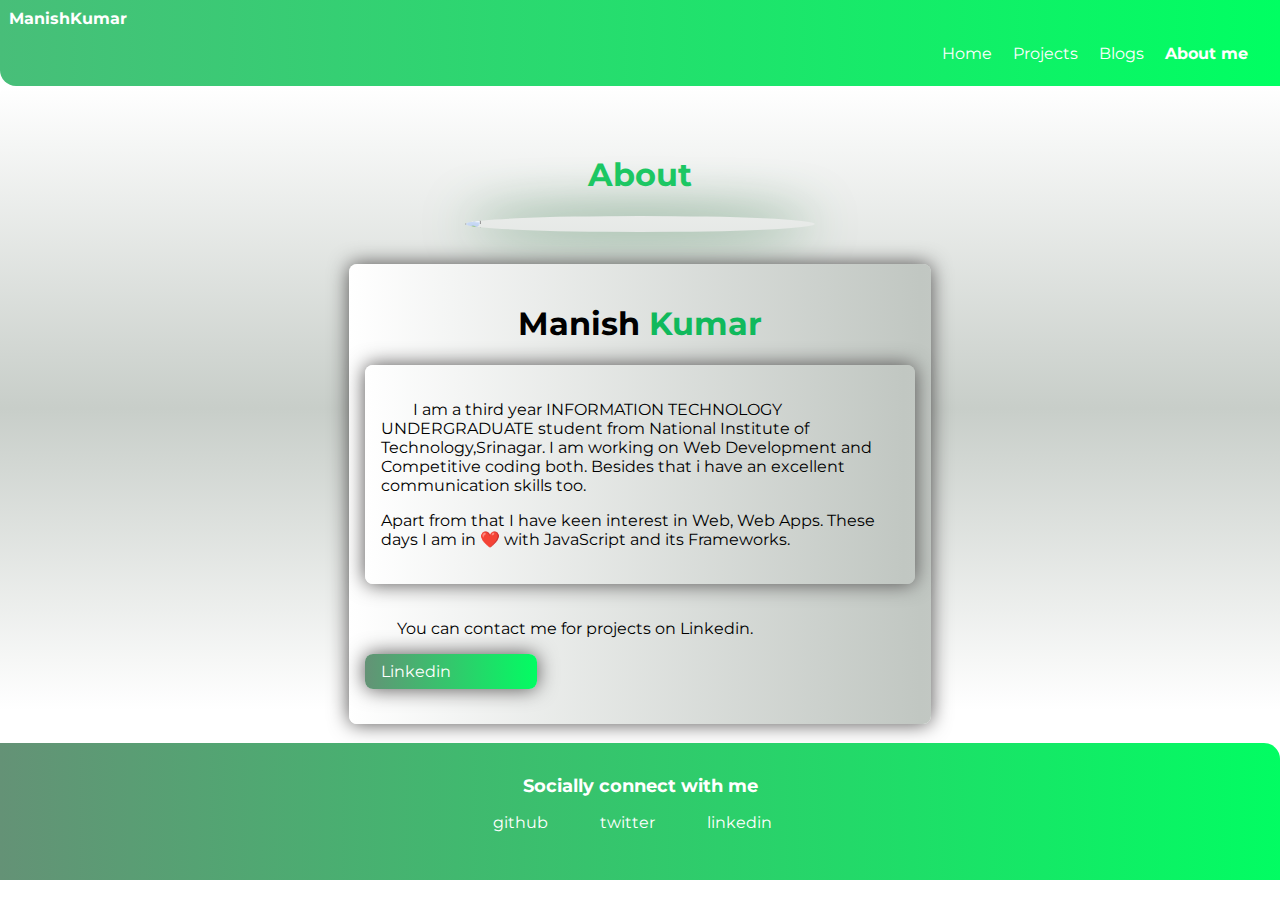
==== about.html @ fd7a0f38 "Merge branch 'main' of https://github.com/manishk-99/neog.camp-lesson-3-live into main" ====
<!DOCTYPE html>
<html lang="en">
<head>
    <meta charset="UTF-8">
    <meta name="viewport" content="width=device-width, initial-scale=1.0">
    <title>about | Manish Kumar</title>
    <link href="/styles.css" rel="stylesheet" />
</head>
<body>
    <nav class="navigation container">
        <div class="nav-brand">
            <a class="link" href="https://manishkumarwebsite.netlify.app/">ManishKumar</a>
        </div>
        <ul class="list-non-bullet nav-pills">
            <li class="list-item-inline">
                <a class="link" href="/">Home</a>
            </li>
            <li class="list-item-inline">
                <a class="link" href="/projects.html">Projects</a>
            </li>
            <li class="list-item-inline">
                <a class="link " href="/blogs.html">Blogs</a>
            </li>
            <li class="list-item-inline">
                <a class="link link-active" href="/about.html">About me</a>
            </li>
        </ul>
    </nav>
    <div class="clr-section">
        <header class="hero">
            <h1 class="hero-heading"><span class="heading-inverted">About</span></h1>
            <img class="hero-myimg" src="/images/MyImage.jpeg" />
        </header>
    
        <div class=" section AboutIntro">
            <br />
            <h1 class="AboutHead">Manish <span style="color: #10b95c">Kumar</span></h1>
            <div class="section">
                <br/>
                <p><img src="https://upload.wikimedia.org/wikipedia/commons/thumb/7/71/Arrow_east.svg/1280px-Arrow_east.svg.png" alt="" class="arrow">  I am a third year INFORMATION TECHNOLOGY UNDERGRADUATE student from National Institute of Technology,Srinagar. I am working on Web Development and Competitive coding both. Besides that i have an excellent communication skills too. </p>
            <p>Apart from that I have keen interest in Web, Web Apps. These days I am in ❤️ with JavaScript and its Frameworks.</p>
            <br/>
            </div>
            <br>
            <p><img src="https://upload.wikimedia.org/wikipedia/commons/thumb/7/71/Arrow_east.svg/1280px-Arrow_east.svg.png" alt="" class="arrow">  You can contact me for projects on Linkedin.</p>
            <a class="link link-primary" href="https://www.linkedin.com/in/manish-kumar18">Linkedin </a>
            <br/>
        </div>
        <br />
    </div>
    
    <footer class="footer">
        <div class="footer-header">
            Socially connect with me</div>
        <ul class="social-links list-non-bullet">
            <li class="list-item-inline">
                <a class="link" href="https://github.com/manishk-99">github</a>
            </li>
            <li class="list-item-inline">
                <a class="link" href="https://twitter.com/Beingmanishh">twitter</a>
            </li>
            <li class="list-item-inline">
                <a class="link" href="https://www.linkedin.com/in/manish-kumar18">linkedin</a>
            </li>
        </ul>
    </footer>
</body>
</html>
---- styles.css ----
@import url('https://fonts.googleapis.com/css2?family=Montserrat:wght@400;700&display=swap');

:root {
    --primary-color: #1cc763;
    --off-white: #d7dae0;
    --dark-gray: #6B7280;
}

body {
    font-family: 'Montserrat', sans-serif;
    margin: 0px;
}
.arrow {
    height: 15px;
    width: 28px;
}

hr {
    margin: 2rem 0rem;
}

.clr-section {
    background: linear-gradient(to right, #ffffff 0%, #9da3a0 51%, #ffffff 100%);
    background: linear-gradient(to top, #ffffff 5%, #c8cec9 51%, #ffffff 100%);
    border-radius: 0.5rem;
}


/** container **/

.container {
    padding-left: 1rem;
    padding-right: 1rem;
}

.container-center {
    max-width: 600px;
    margin: auto;
}

/** links **/

.link {
    text-decoration: none;
    padding: 0.5rem 1rem;
    
}

.link-primary {
    background: linear-gradient(to right, #649276 0%, #00ff62 51%, #2fd859 100%);
    border-radius: 0.5rem;
    box-shadow: 0 0 20px rgb(83, 81, 81);
    color: white;
    display: block;
    max-width: 140px;
    margin: 1rem 1rem 1rem 0rem;
    transition: 1s;
  background-size: 200% auto;
}
.link-primary:hover {
    background: linear-gradient(to left, #48be79 0%, #00ff62 100%, #2fd859 40%);
    background-position: right center;
}


.link-secondary {
    color: linear-gradient(to right, #649276 0%, #00ff62 51%, #2fd859 100%);
    color: black;
    background: linear-gradient(to left, #ebe3e3 0%, #dee6df 51%, #ffffff 100%);
    border-radius: 0.5rem;
    box-shadow: 0 0 20px rgb(83, 81, 81);
    border: 1px solid var(--primary-color);
    display: block;
    max-width: 140px;
    margin: 1rem 1rem 1rem 0rem;
    transition: 1s;
  background-size: 200% auto;
}
.link-secondary:hover {
    background: linear-gradient(to right, #ebe3e3 0%, #dae0db 51%, #ffffff 100%);
    background-position: right center;
}

/** look into BEM naming convention for CSS **/

/** lists **/
.list-non-bullet {
    list-style: none;
    padding-left: 1rem;
    padding-right: 1rem;
}

.list-item-inline {
    display: inline;
    padding: 0rem 0.5rem;
}

/** navigation **/
.navigation {
    background: linear-gradient(to right, #649276 0%, #00ff62 51%, #2fd859 100%);
    
    color: white;
    padding: 0.5rem;
    border-bottom-left-radius: 1rem;
    transition: 1s;
  background-size: 200% auto;
}
.navigation:hover {
    background: linear-gradient(to right, #48be79 0%, #00ff62 100%, #2fd859 40%);
    background-position: right center;
}

.navigation .nav-brand {
    font-weight: bold;
}


.navigation .nav-pills {
    text-align: right;
}

.navigation .link {
    color: white;
    padding: 0.5px
}

.navigation .link-active {
    font-weight: bold;
}

/**  header **/

.hero {
    padding: 2rem;
    padding-top: 2rem;
}

.hero .hero-img {
    max-width: 350px;
    display: block;
    margin: auto;
}
.hero .hero-myimg {
    max-width: 350px;
    display: block;
    margin: auto;
    border-radius: 50%;
    box-shadow: 0 0 50px rgb(46, 116, 67);
}

.hero .hero-heading {
    padding-top: 1rem;
    color: var(--dark-gray);
    text-align: center;
}

.hero .hero-heading .heading-inverted {
    color: var(--primary-color);
}

/** section **/

.section {
    background: linear-gradient(to left, #ebe3e3 0%, #c1c7c2 51%, #ffffff 100%);
    padding-left: 1rem;
    padding-right: 1rem;
    max-width: 550px;
    margin: auto;
    border-radius: 0.5rem;
    box-shadow: 0 0 20px rgb(83, 81, 81);
    transition: 1s;
  background-size: 200% auto;
}
.section:hover {
    background: linear-gradient(to right, #ebe3e3 0%, #c1c7c2 51%, #ffffff 100%);
    background-position: right center;
}

.section h1 {
    text-align: center;
}

.ow {
    background: linear-gradient(to left, #ada8a8 0%, #cad1cc 51%, #6d746f 100%);
    max-width: 550px;
    margin: auto;
    padding-left: 1rem;
    padding-right: 1rem;
    border-radius: 0.5rem;
    box-shadow: 0 0 20px rgb(83, 81, 81);
    transition: 1s;
  background-size: 200% auto;
}
.ow:hover {
    background: linear-gradient(to right, #ada8a8 0%, #cad1cc 51%, #6d746f 100%);
    /* transition: 1s; */
    background-position: right center;
}

/** footers **/
.footer {
    background: linear-gradient(to right, #649276 0%, #00ff62 51%, #2fd859 100%);
    padding: 2rem 1rem; 
    text-align: center;
    color: white;
    border-top-right-radius: 1rem;
    transition: 1s;
  background-size: 200% auto;
}
.footer:hover {
    background: linear-gradient(to right, #48be79 0%, #00ff62 100%, #2fd859 40%);
    background-position: right center;
}

.footer .link {
    color: white;
    text-align: center;
}

.footer .footer-header {
    font-weight: bold;
    font-size: large;
}

.footer ul {
    padding-inline-start: 0px; 
}

/** projects **/
.showcase-list {
    padding: 1rem;
}

.AboutIntro .AboutHead {
    text-align: center;
}

.AboutIntro {
    padding-left: 1rem;
    padding-right: 1rem;
    max-width: 550px;
    margin: auto;
}
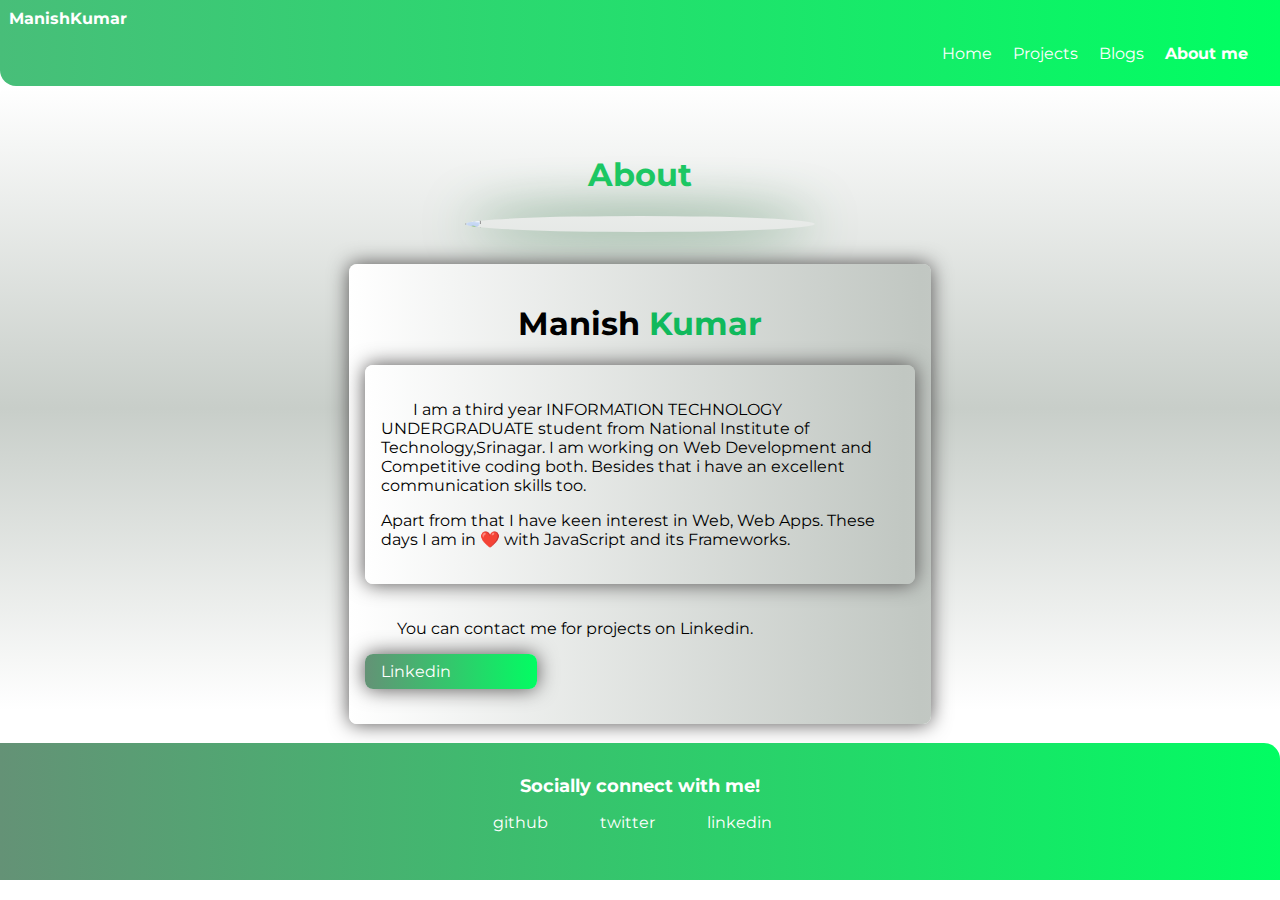
==== commit 87f46d70: "footer edited" ====
--- a/about.html
+++ b/about.html
@@ -51,7 +51,7 @@
     
     <footer class="footer">
         <div class="footer-header">
-            Socially connect with me</div>
+            Socially connect with me!</div>
         <ul class="social-links list-non-bullet">
             <li class="list-item-inline">
                 <a class="link" href="https://github.com/manishk-99">github</a>
--- a/styles.css
+++ b/styles.css
@@ -54,7 +54,7 @@
     display: block;
     max-width: 140px;
     margin: 1rem 1rem 1rem 0rem;
-    transition: 1s;
+    transition: 0.5s;
   background-size: 200% auto;
 }
 .link-primary:hover {
@@ -73,7 +73,7 @@
     display: block;
     max-width: 140px;
     margin: 1rem 1rem 1rem 0rem;
-    transition: 1s;
+    transition: 0.5s;
   background-size: 200% auto;
 }
 .link-secondary:hover {
@@ -102,7 +102,7 @@
     color: white;
     padding: 0.5rem;
     border-bottom-left-radius: 1rem;
-    transition: 1s;
+    transition: 0.5s;
   background-size: 200% auto;
 }
 .navigation:hover {
@@ -168,7 +168,7 @@
     margin: auto;
     border-radius: 0.5rem;
     box-shadow: 0 0 20px rgb(83, 81, 81);
-    transition: 1s;
+    transition: 0.5s;
   background-size: 200% auto;
 }
 .section:hover {
@@ -188,7 +188,7 @@
     padding-right: 1rem;
     border-radius: 0.5rem;
     box-shadow: 0 0 20px rgb(83, 81, 81);
-    transition: 1s;
+    transition: 0.5s;
   background-size: 200% auto;
 }
 .ow:hover {
@@ -204,7 +204,7 @@
     text-align: center;
     color: white;
     border-top-right-radius: 1rem;
-    transition: 1s;
+    transition: 0.5s;
   background-size: 200% auto;
 }
 .footer:hover {
